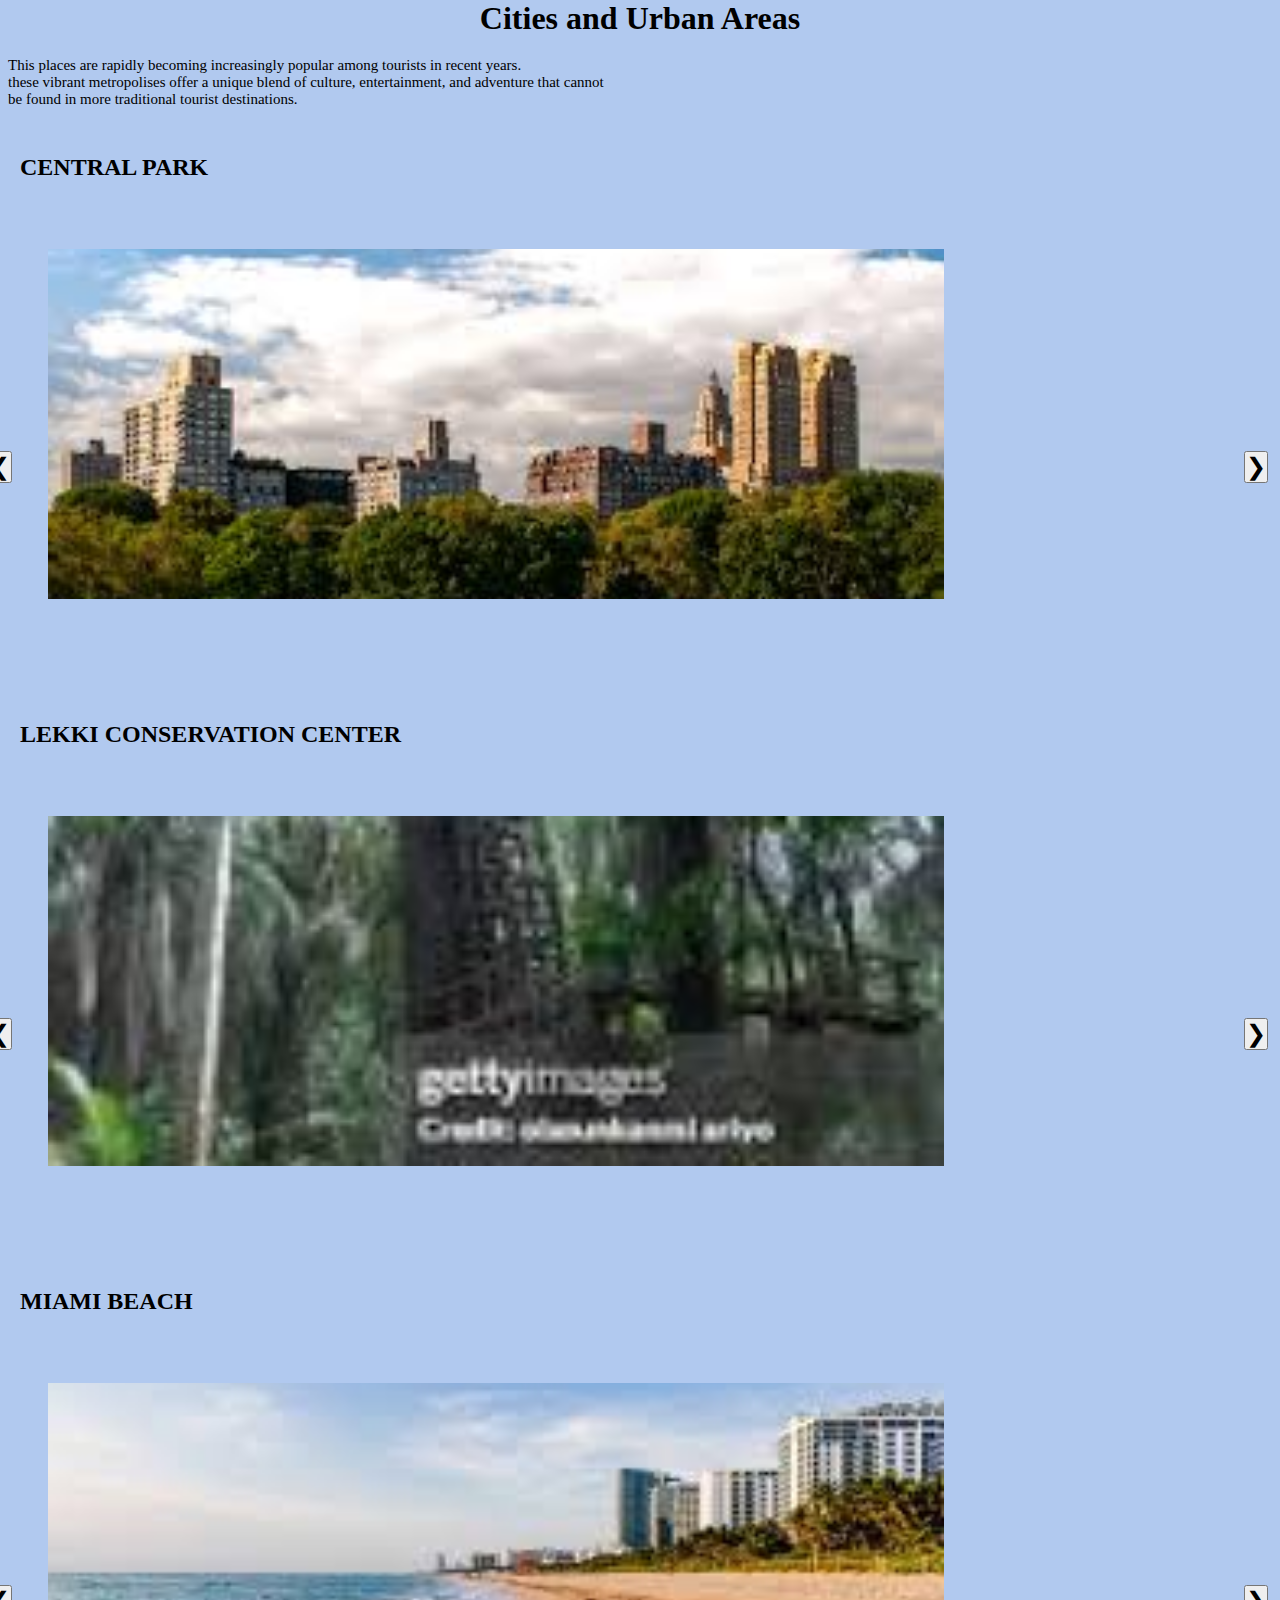
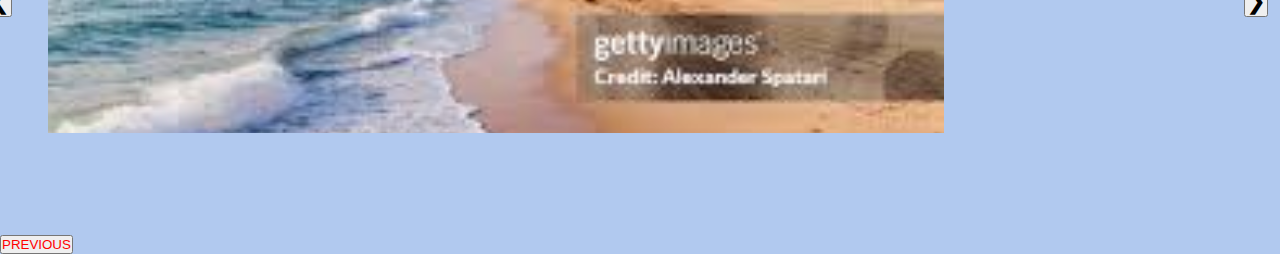
==== cities and urban destinations.html @ a87ef9c6 "committed" ====
<!DOCTYPE html>
<html lang="en">
<head>
    <meta charset="UTF-8">
    <meta name="viewport" content="width=device-width, initial-scale=1.0">
    <title>tour destinations</title>
    <link rel="stylesheet" href="style.css">
</head>
<body class="contat">
    <div class="content">
        <h1>Cities and Urban Areas</h1>
        <p class="city">This places are rapidly becoming increasingly popular among tourists in recent years.<br>
         these vibrant metropolises offer a unique blend of culture, entertainment, and adventure that cannot <br>
         be found in more traditional tourist destinations.</p><br>

            <h2 class="neck">CENTRAL PARK</h2>
        <div class="slideshow">
            <!--Slides here-->
            <button class="prev" onclick="prevSlide()">&#10094;</button>
            <button class="next" onclick="nextSlide()">&#10095;</button>
                <div class="slide" style="background-image: url('images/images2.jpg/central2.jpg/');"></div>
                <div class="slide" style="background-image: url('images/images2.jpg/central\ park.jpg');"></div>
                <div class="slide" style="background-image: url('images/images2.jpg/central3.jpg');"></div>
        </div>
                <h2 class="neck">LEKKI CONSERVATION CENTER</h2>
          <div class="slideshow">
                 <!--Slides here-->
             <button class="prev" onclick="prevSlide()">&#10094;</button>
               <button class="next" onclick="nextSlide()">&#10095;</button>
                      <div class="slide" style="background-image: url('images/images3.jpg/Lekki_Convention_Center.jpg');"></div>  
                      <div class="slide" style="background-image: url('images/images3.jpg/lekki2.jpg');"></div>
                      <div class="slide" style="background-image: url('images/images3.jpg/lekki3.jpg');"></div>
                      <div class="slide" style="background-image: url('images/images3.jpg/lekki4.jpg');"></div>
            </div>
            <h2 class="neck">MIAMI BEACH</h2>
            <div class="slideshow">
                <!--Slide down here-->
                <button class="prev" onclick="prevSlide()">&#10094;</button>
                <button class="next" onclick="nextSlide()">&#10095;</button>
                    <div class="slide" style="background-image: url('images/images5.jpg/miami.jpg');"></div>
                   <div class="slide" style="background-image: url('images/images5.jpg/miami2.jpg');"></div>
                   <div class="slide" style="background-image: url('images/images5.jpg/vice.jpg');"></div>
            </div>
            <section class="section">
                <button class="blur"><a href="natural wonders.html">PREVIOUS</a></button>
            </section>

    </div>   
</body>
</html>
---- style.css ----
*{
    box-sizing: border-box;
    margin: 0;
    padding: 0;
}
body{
    background-color:gainsboro;
}
.header img{
    width: 18%;
    height: 250px;
    flex-direction: row;
}
.header{
    background-color: lightblue;
}
.manual{
    background-color: aliceblue;
    padding: 5px;
}
.place{
    padding: 15px;
    font-size: bold;
    color: goldenrod;
}
.h2{
    font-size: 20px;
    margin: 10px;
}
#par{
    margin: 8px;
    font-size: bold;
}
.foot{
    padding: 15px;
    background-color:lightblue;
}
.track{
    margin: 8px;
    font-size:bold ;
    padding: 20px;
    width: 15rem;
    box-shadow: 0 0 10px;
    margin: 1rem;
    color: black;
}
.box{
    margin: 8px;
    font-size:bold ;
    color: black;
    text-decoration: none;
    padding: 20px;
    width: 15rem;
    box-shadow: 0 0 10px;
    margin: 1rem;
}
.container{
       color: azure;
       text-decoration: none;
       font-size: bold;
       margin: 8px;
       display: flex;
       justify-content: center;
       margin-top: 20px;
       max-width: 88rem;
}
.but{
    color:red;
    text-decoration: none;
}
.city{
    margin: 8px;
    font-size: medium;
    font-size: 15px;
}
.park{
    width: 50%;
    border-radius: 0;
}
.center{
    width: 50%;
    border-radius: 0;
}
.tour{
    background-color: #adb4a6;
}
.contat{
    color: black;
    background-color: #B1C9EF;
}
.villa{
    margin: 8px;
    font-size: medium;
    font-size: 15px;
    font-size: 12px;
}
.sec{
    font-size: 15px;
    margin: 8px;
}
.slideshow{
    position: relative;
    width: 100%;
    height: 500px;
    overflow: hidden;
}
.slide{
    position: absolute;
    top: 0;
    left: 0;
    width: 70%;
    height: 70%;
    margin: 3rem;
    background-size: cover;
    background-position: center;
    animation: slideshow 12s infinite;
}
@keyframes slideshow{
    0%{
        opacity: 1;
    }
    25%{
        opacity: 0;
    }
    50%{
        opacity: 1;
    }
    75%{
        opacity: 0;
    }
    100%{
        opacity: 1;
    }
}
.slideshow .slide:nth-child(1){
       animation-delay: 0s;
}
.slideshow .slide:nth-child(2){
    animation-delay: 4s;
}
.slideshow .slide:nth-child(3){
    animation-delay: 8s;
}
.prev, .next{
    position: absolute;
    top: 50%;
    transform: translateX(-50%);
    font-size: 24px;
    cursor: pointer;
}
.prev{
    left: 0;
}
.next{
    right: 0;
}
.neck{
    margin: 20px;
}
.section,.blur a{
    color:red;
    text-decoration: none;
}
/*add more animation delays for additional slides */
.body{
    font-family: Arial, sans-serif;
    background-color: #3e8e41;
}
.contain{
     max-width: 600px;
     margin: 40px auto;
     padding: 20px;
     background-color: #fff;
     border: 1px solid #ddd;
     box-shadow: 0 0 10px rgba(0, 0, 0, 0.1) ;
}
h1{
    text-align: center;
    margin-bottom: 20px;
}
form{
   margin-top: 20px;
}
label{
    display: block;
    margin-bottom: 10px;
}
input, select, textarea{
    width: 100%;
    padding: 10px;
    margin-bottom: 20px;
    border: 1px solid #ccc;
}
button[type="submit"]{
    background-color: #4CAF50;
    color: #fff;
    padding: 10px 20px;
    border: none;
    border-radius: 5px;
    cursor: pointer;
}
button[type="submit"]:hover{
     background-color: #3e8e41;
}
.phat{
    padding: 40px;
}
.button a{
    text-decoration: none;
    color: #3e8e41;
}
.cat{
    text-decoration: none;
    color: #3e8e41;
}
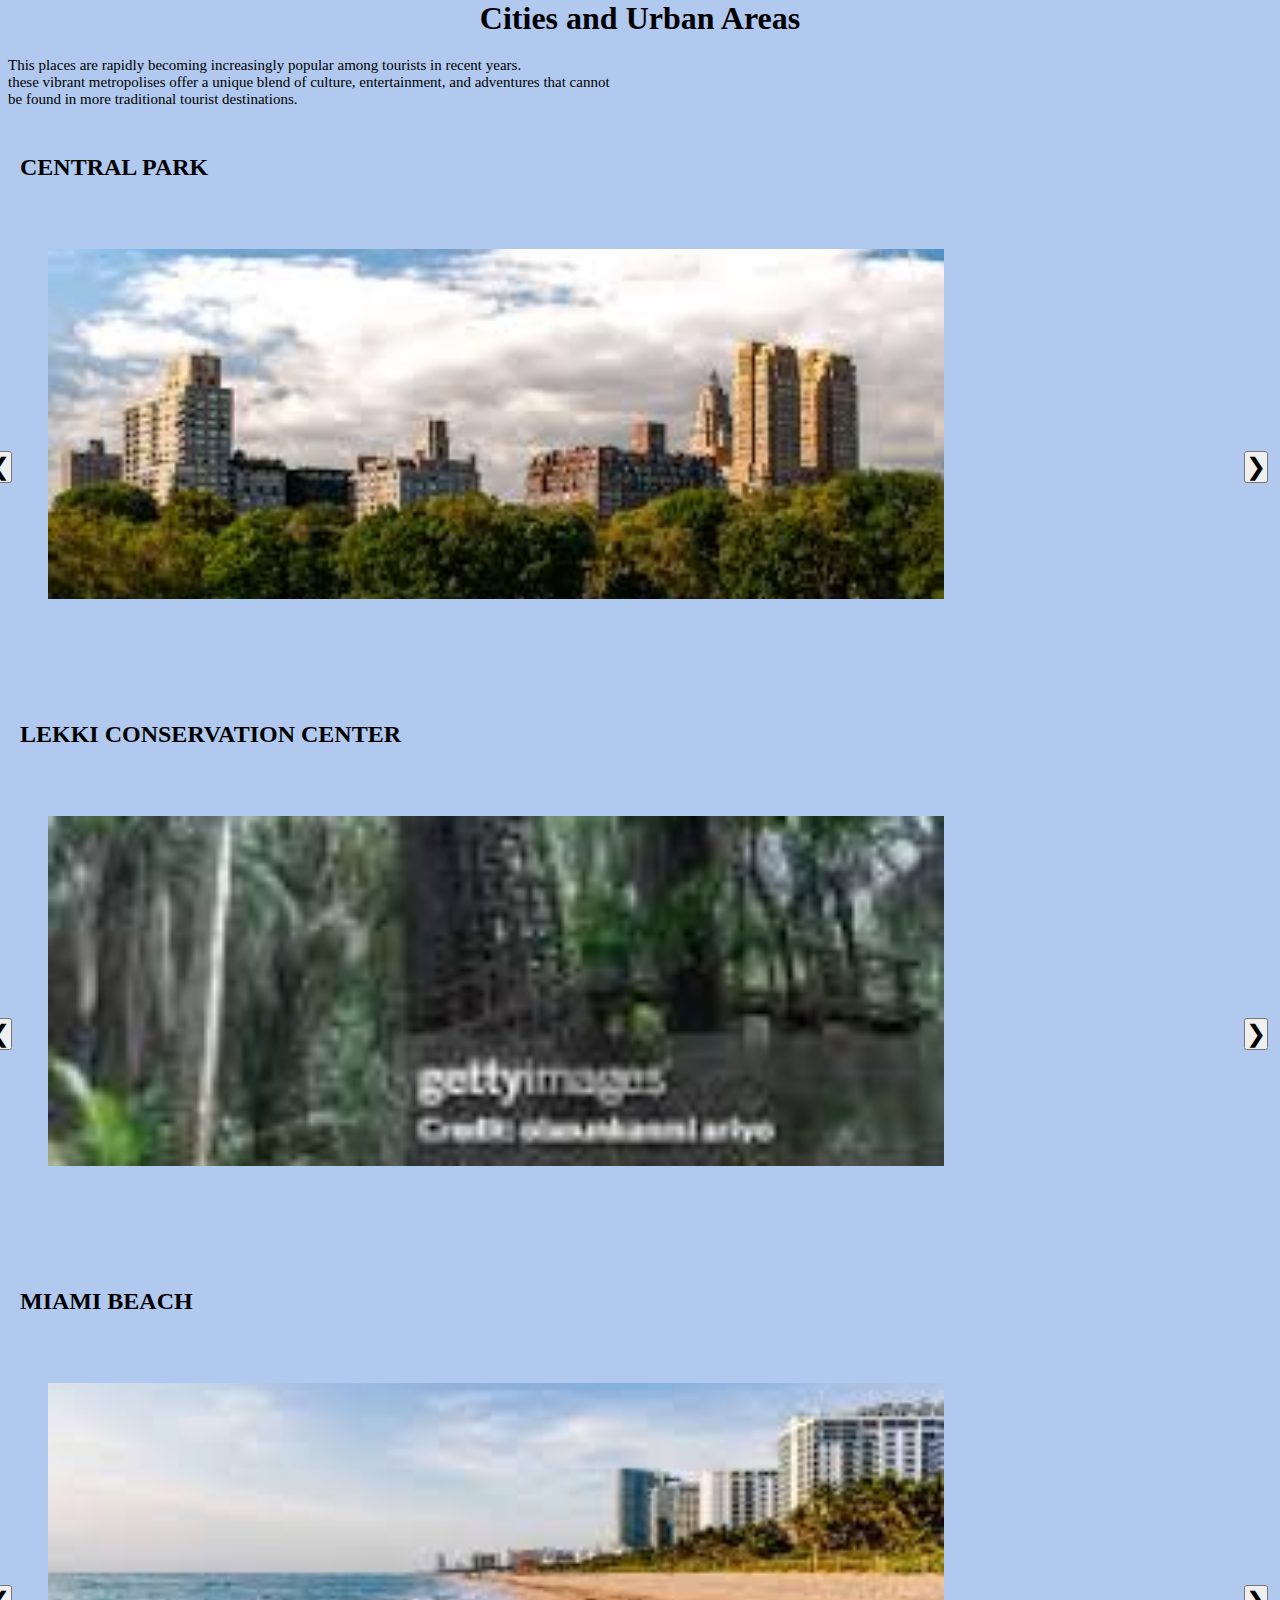
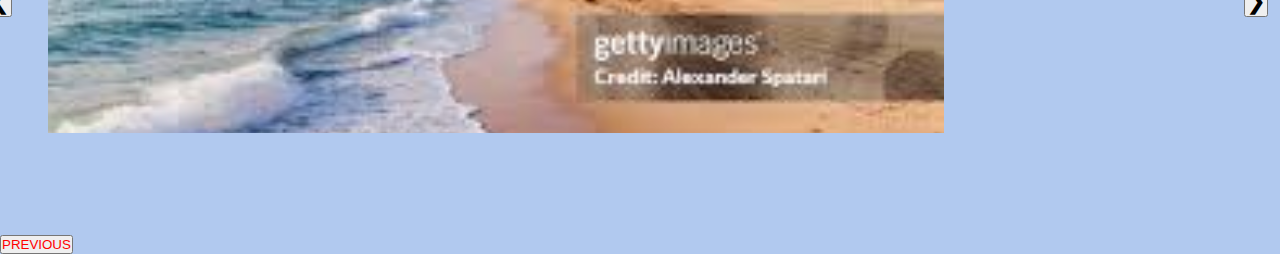
==== commit 6f372f01: "project update in progress" ====
--- a/cities and urban destinations.html
+++ b/cities and urban destinations.html
@@ -10,7 +10,7 @@
     <div class="content">
         <h1>Cities and Urban Areas</h1>
         <p class="city">This places are rapidly becoming increasingly popular among tourists in recent years.<br>
-         these vibrant metropolises offer a unique blend of culture, entertainment, and adventure that cannot <br>
+         these vibrant metropolises offer a unique blend of culture, entertainment, and adventures that cannot <br>
          be found in more traditional tourist destinations.</p><br>
 
             <h2 class="neck">CENTRAL PARK</h2>
--- a/style.css
+++ b/style.css
@@ -5,9 +5,10 @@
 }
 body{
     background-color:gainsboro;
+    flex-wrap: wrap;
 }
 .header img{
-    width: 18%;
+    width: 19.8%;
     height: 250px;
     flex-direction: row;
 }
@@ -34,6 +35,12 @@
 .foot{
     padding: 15px;
     background-color:lightblue;
+    margin-top: 20px;
+    text-align: center;
+    color: #000000;
+}
+.foot a{
+    text-decoration: none;
 }
 .track{
     margin: 8px;
@@ -67,6 +74,7 @@
 .but{
     color:red;
     text-decoration: none;
+    padding: 2rem;
 }
 .city{
     margin: 8px;
@@ -95,6 +103,7 @@
     font-size: 12px;
 }
 .sec{
+    background-color: aliceblue;
     font-size: 15px;
     margin: 8px;
 }
@@ -208,8 +217,25 @@
 .button a{
     text-decoration: none;
     color: #3e8e41;
+    padding: 1rem;
 }
 .cat{
     text-decoration: none;
     color: #3e8e41;
 }
+@media (max-width:700px) {
+    .container{
+        width: 100%;
+        margin: 0;
+        border-radius: 0;
+        padding: 0;
+    }
+    img{
+        border-radius: 0;
+    }
+    *{
+        margin: 10px;
+    }
+    
+}
+
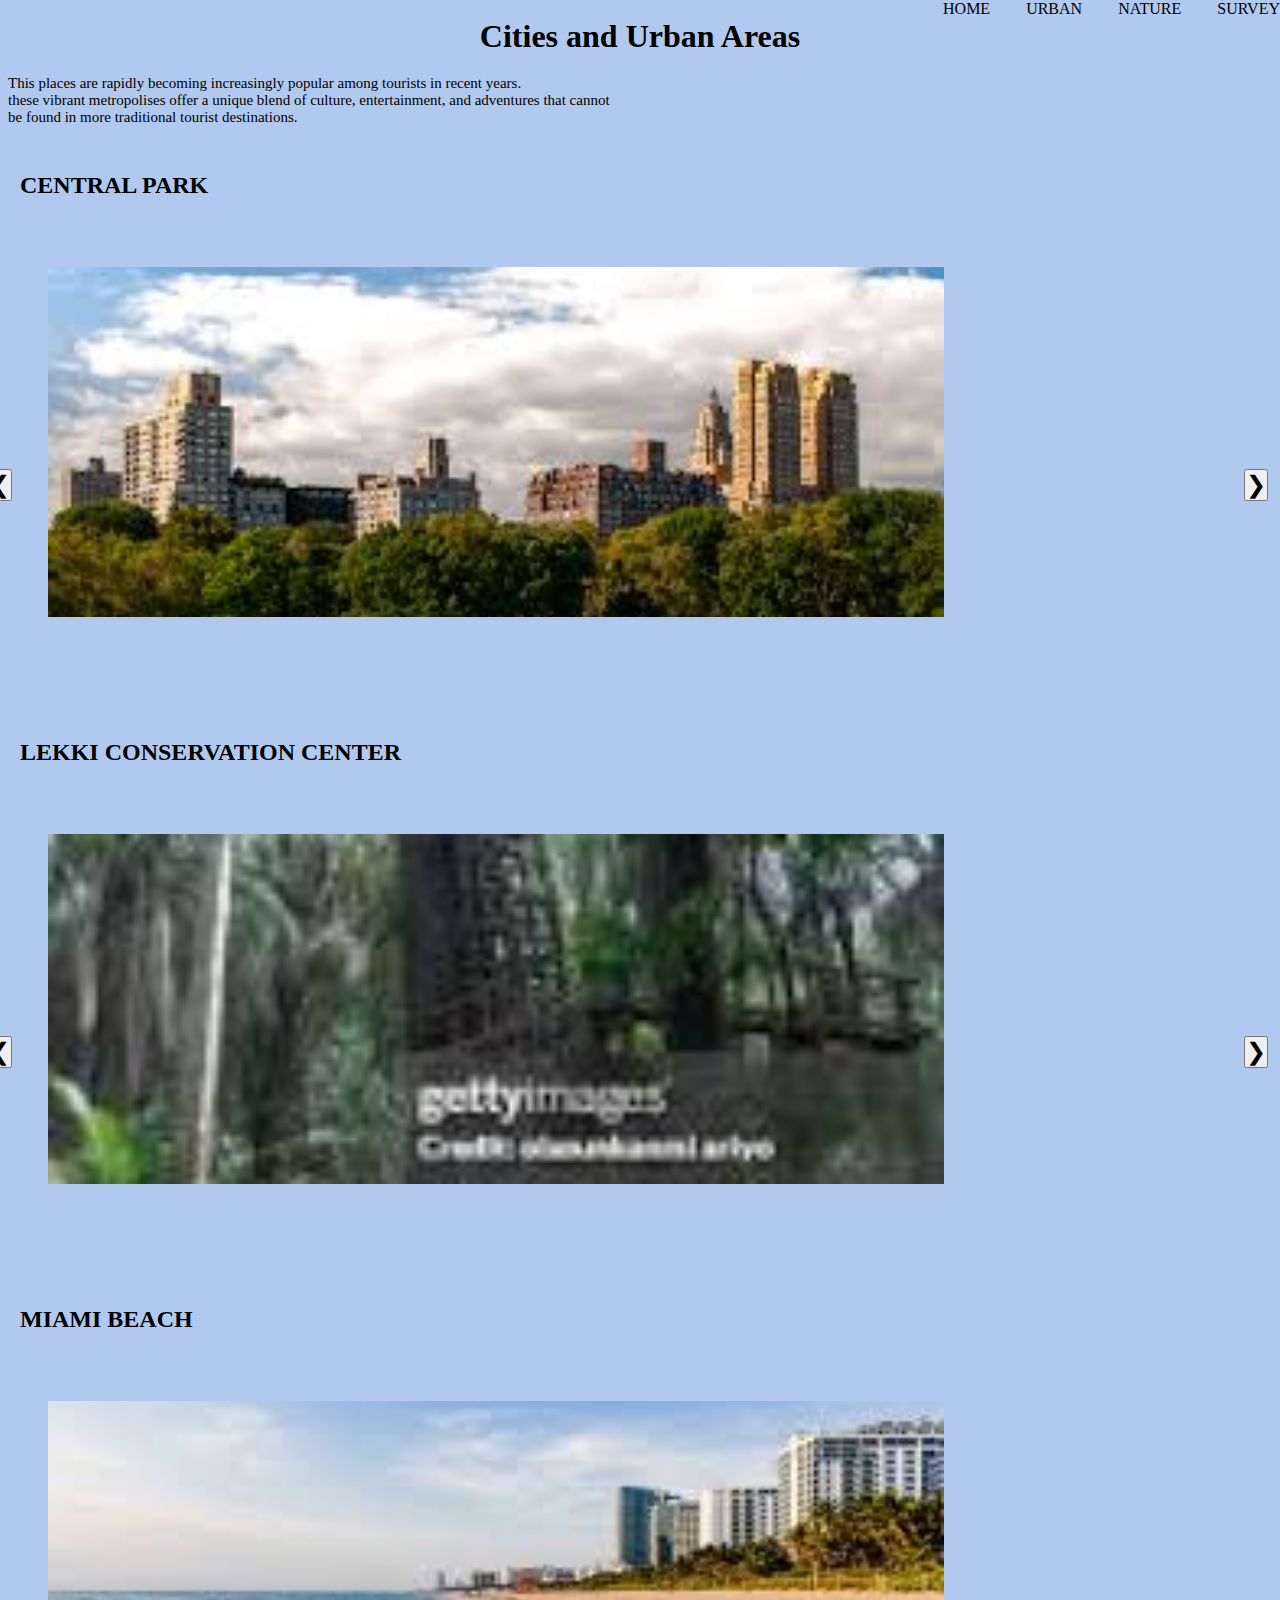
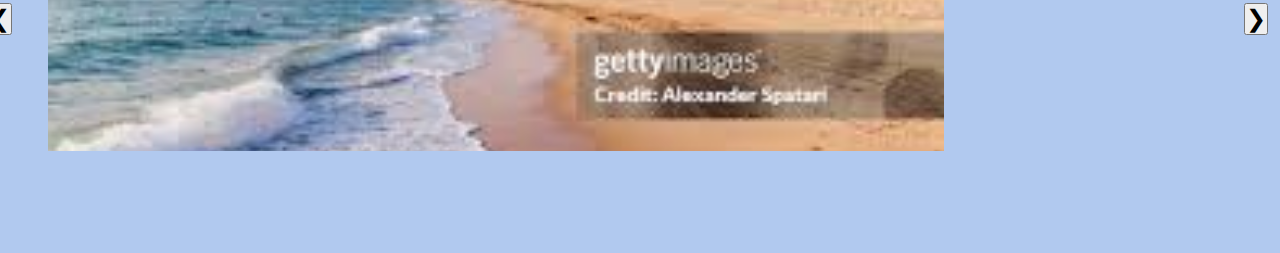
==== commit 9b871467: "project underway" ====
--- a/cities and urban destinations.html
+++ b/cities and urban destinations.html
@@ -7,6 +7,24 @@
     <link rel="stylesheet" href="style.css">
 </head>
 <body class="contat">
+    <header class="second header">
+        <nav>
+            <ul>
+                <li>
+                    <a href="index.html">HOME</a>
+                </li>
+                <li>
+                    <a href="cities and urban destinations.html">URBAN</a>
+                </li>
+                <li>
+                    <a href="natural wonders.html">NATURE</a>
+                </li>
+                <li>
+                    <a href="survey form.html">SURVEY</a>
+                </li>
+            </ul>
+        </nav>
+    </header>
     <div class="content">
         <h1>Cities and Urban Areas</h1>
         <p class="city">This places are rapidly becoming increasingly popular among tourists in recent years.<br>
@@ -41,9 +59,6 @@
                    <div class="slide" style="background-image: url('images/images5.jpg/miami2.jpg');"></div>
                    <div class="slide" style="background-image: url('images/images5.jpg/vice.jpg');"></div>
             </div>
-            <section class="section">
-                <button class="blur"><a href="natural wonders.html">PREVIOUS</a></button>
-            </section>
 
     </div>   
 </body>
--- a/style.css
+++ b/style.css
@@ -12,8 +12,35 @@
     height: 250px;
     flex-direction: row;
 }
-.header{
+/*header{
     background-color: lightblue;
+}*/
+.second header{
+    background-color: gray;
+    color: black;
+    padding: 1rem;
+    text-align: center;
+    border-radius: 8px;
+    border: 1px solid ;
+}
+nav ul{
+    list-style-type: none;
+    margin: 0;
+    padding: 0;
+    display: flex;
+    justify-content: right;
+    gap: 1rem;
+
+}
+nav li{
+    margin-left: 20px;
+}
+nav a{
+    color: black;
+    text-decoration: none;
+}
+nav a:hover{
+    color: black;
 }
 .manual{
     background-color: aliceblue;
@@ -28,7 +55,7 @@
     font-size: 20px;
     margin: 10px;
 }
-#par{
+#para{
     margin: 8px;
     font-size: bold;
 }
@@ -70,6 +97,7 @@
        justify-content: center;
        margin-top: 20px;
        max-width: 88rem;
+       flex-direction: row;
 }
 .but{
     color:red;
@@ -166,7 +194,7 @@
 .neck{
     margin: 20px;
 }
-.section,.blur a{
+.section, .blur a{
     color:red;
     text-decoration: none;
 }
@@ -217,7 +245,7 @@
 .button a{
     text-decoration: none;
     color: #3e8e41;
-    padding: 1rem;
+    padding: 0.5rem;
 }
 .cat{
     text-decoration: none;
@@ -236,6 +264,9 @@
     *{
         margin: 10px;
     }
+    .container{
+        flex-direction: column;
+    }
     
 }
 
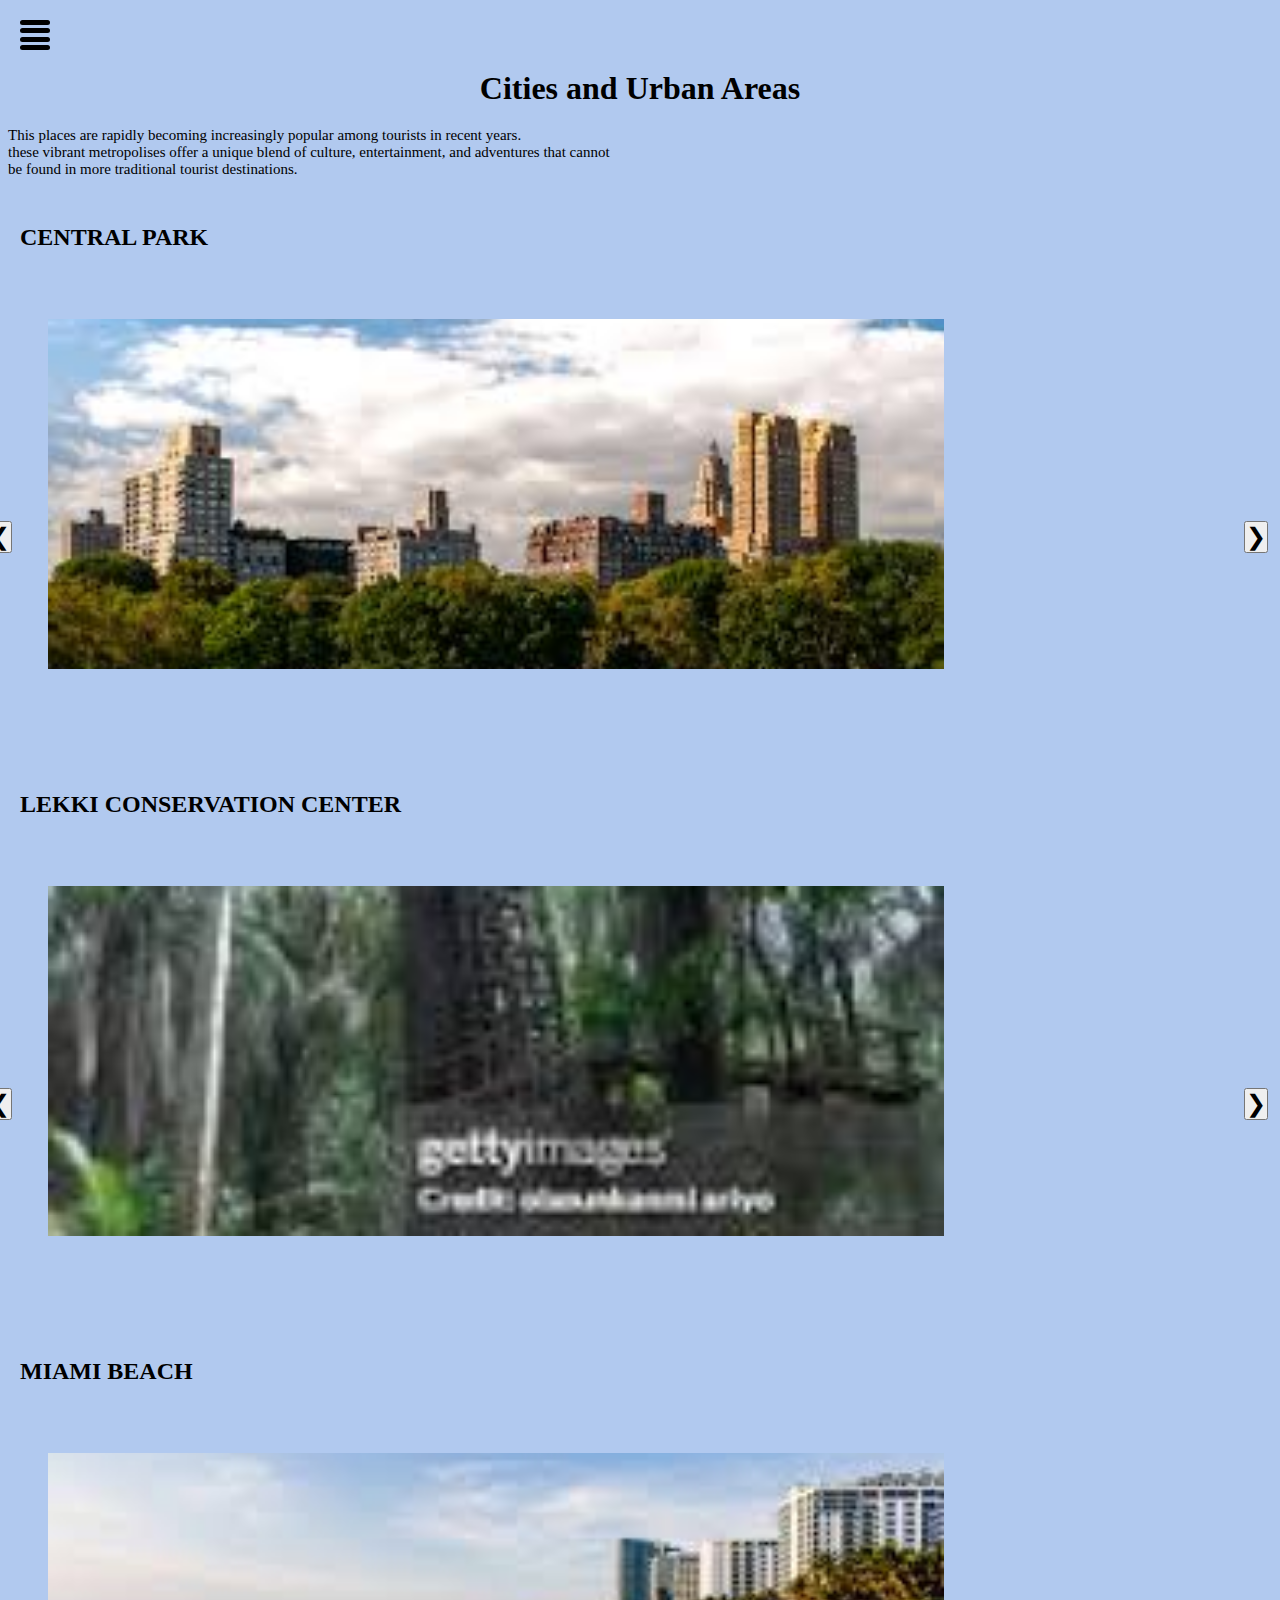
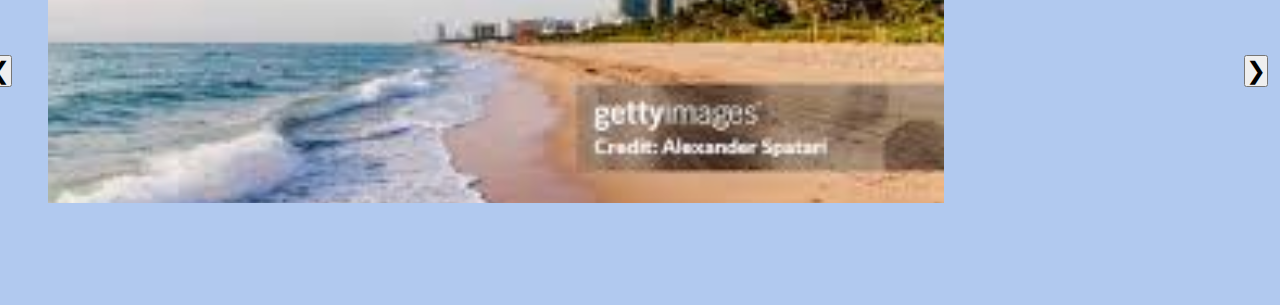
==== commit 5e282707: "resolving reoccuring issues" ====
--- a/cities and urban destinations.html
+++ b/cities and urban destinations.html
@@ -9,21 +9,23 @@
 <body class="contat">
     <header class="second header">
         <nav>
-            <ul>
-                <li>
-                    <a href="index.html">HOME</a>
-                </li>
-                <li>
-                    <a href="cities and urban destinations.html">URBAN</a>
-                </li>
-                <li>
-                    <a href="natural wonders.html">NATURE</a>
-                </li>
-                <li>
-                    <a href="survey form.html">SURVEY</a>
-                </li>
-            </ul>
-        </nav>
+            <!-- Hamburger Icon (4 lines) -->
+           <div class="hamburger" onclick="toggleMenu()">
+                <div class="line"></div>
+                <div class="line"></div>
+                <div class="line"></div>
+                <div class="line"></div>
+           </div>
+      </nav>
+             <!-- Hidden Navigation Menu inside <nav> -->
+               <nav id="hiddenNav" class="hidden-nav">
+                   <ul>
+                     <li><a href="index.html">HOME</a></li>
+                     <li><a href="cities and urban destinations.html">URBAN</a></li>
+                     <li><a href="natural wonders.html">NATURE</a></li>
+                     <li><a href="survey form.html">SURVEY</a></li>
+                   </ul>
+               </nav>
     </header>
     <div class="content">
         <h1>Cities and Urban Areas</h1>
@@ -41,9 +43,9 @@
                 <div class="slide" style="background-image: url('images/images2.jpg/central3.jpg');"></div>
         </div>
                 <h2 class="neck">LEKKI CONSERVATION CENTER</h2>
-          <div class="slideshow">
+            <div class="slideshow">
                  <!--Slides here-->
-             <button class="prev" onclick="prevSlide()">&#10094;</button>
+               <button class="prev" onclick="prevSlide()">&#10094;</button>
                <button class="next" onclick="nextSlide()">&#10095;</button>
                       <div class="slide" style="background-image: url('images/images3.jpg/Lekki_Convention_Center.jpg');"></div>  
                       <div class="slide" style="background-image: url('images/images3.jpg/lekki2.jpg');"></div>
--- a/style.css
+++ b/style.css
@@ -9,7 +9,7 @@
 }
 .header img{
     width: 19.8%;
-    height: 250px;
+    height: 230px;
     flex-direction: row;
 }
 /*header{
@@ -30,6 +30,7 @@
     display: flex;
     justify-content: right;
     gap: 1rem;
+    text-decoration: none;
 
 }
 nav li{
@@ -201,7 +202,7 @@
 /*add more animation delays for additional slides */
 .body{
     font-family: Arial, sans-serif;
-    background-color: #3e8e41;
+    background-color: aliceblue;
 }
 .contain{
      max-width: 600px;
@@ -267,6 +268,57 @@
     .container{
         flex-direction: column;
     }
-    
+    .second header, nav ul, nav li, nav a{
+        flex-direction: column;
+    }
+    .hamburger, .line, .hidden-nav, .hidden-nav ul, .hidden-nav ul li, .hidden-nav ul li a, .show-nav{
+        flex-direction: column;
+        flex-wrap: wrap;
+    }
+}
+.hamburger {
+    width: 30px;
+    height: 30px;
+    display: flex;
+    flex-direction: column;
+    justify-content: space-between;
+    cursor: pointer;
+    margin: 20px;
+}
+.line {
+    height: 5px;
+    background-color: black;
+    border-radius: 5px;
+}
+.hidden-nav {
+    display: none;
+    position: absolute;
+    top: 60px;
+    left: 0;
+    width: 100%;
+    background-color: #333;
+    color: white;
+    padding: 20px;
+    box-sizing: border-box;
+}
+.hidden-nav ul {
+    list-style-type: none;
+    padding: 0;
 }
 
+.hidden-nav ul li {
+    margin: 10px 0;
+}
+.hidden-nav ul li a {
+    color: white;
+    text-decoration: none;
+    font-size: 18px;
+}
+.hidden-nav ul li a:hover {
+    text-decoration: underline;
+}
+.show-nav {
+    display: flex;
+}
+
+
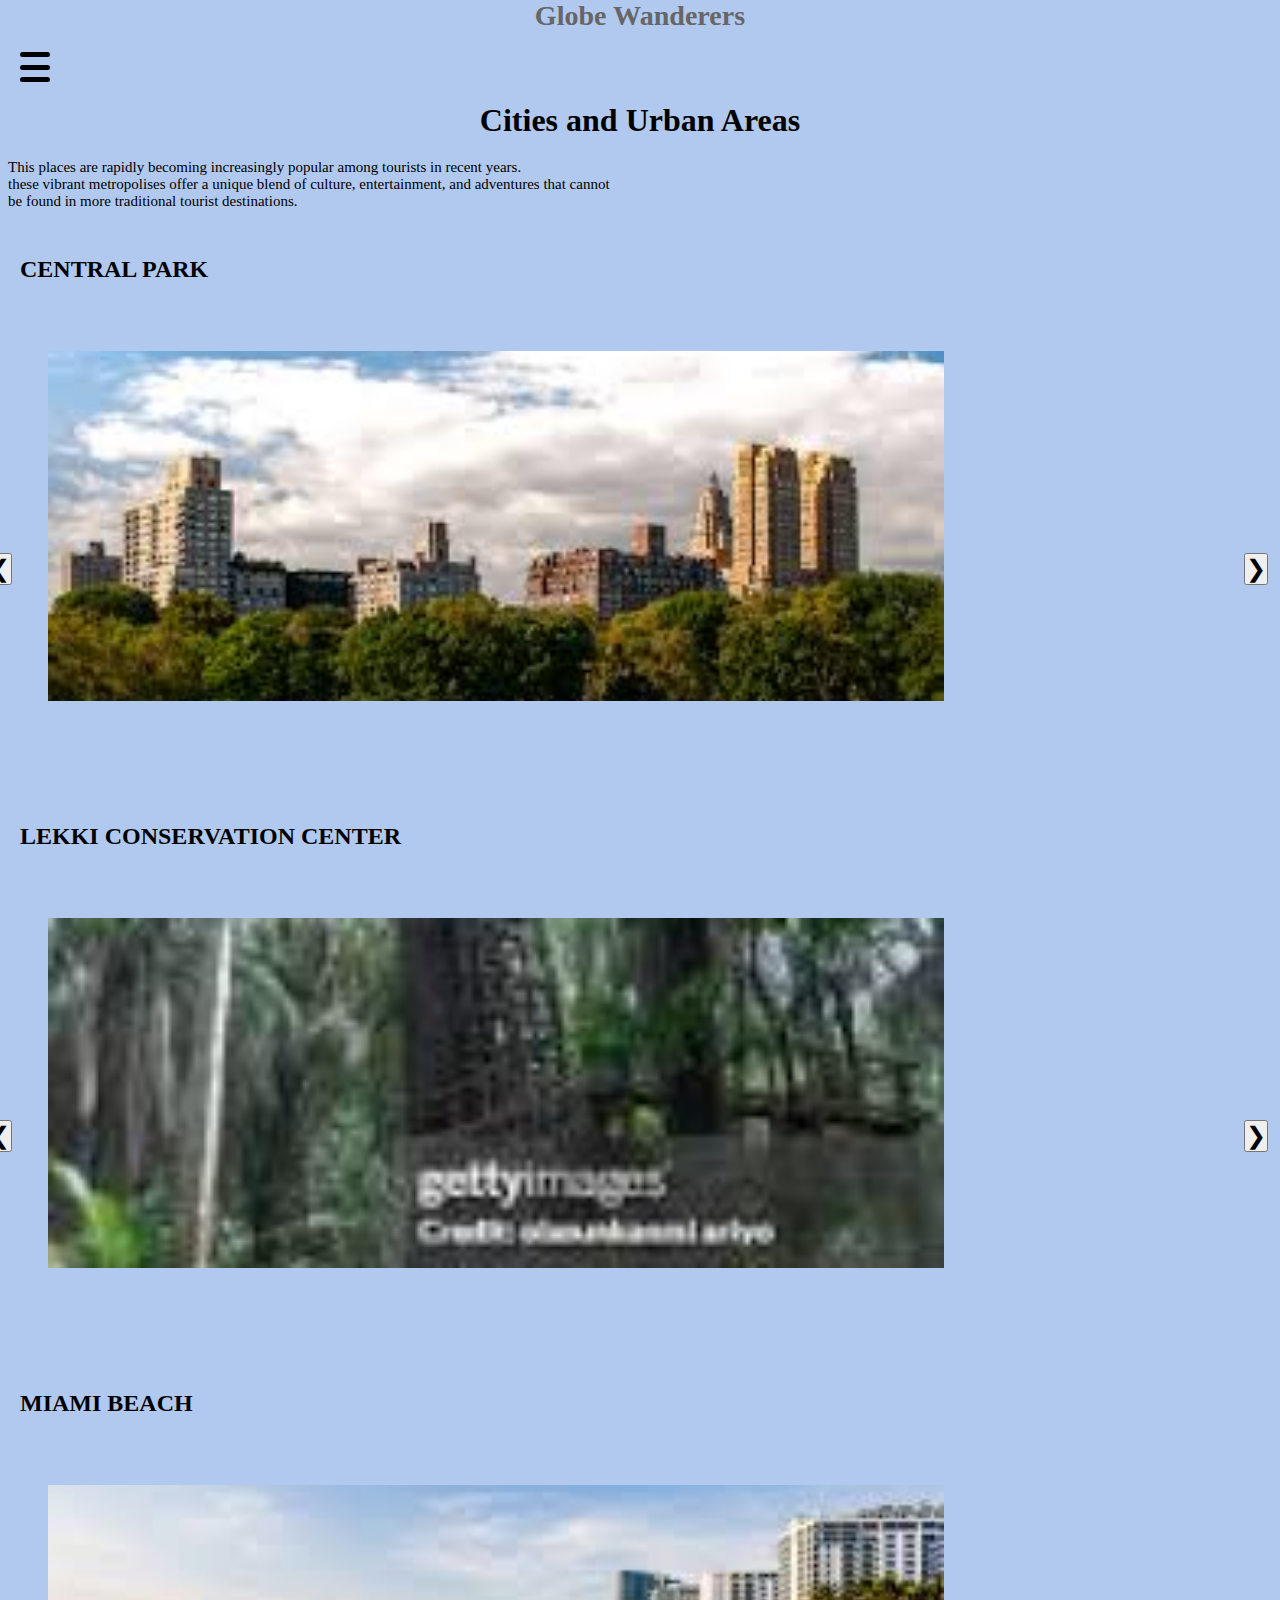
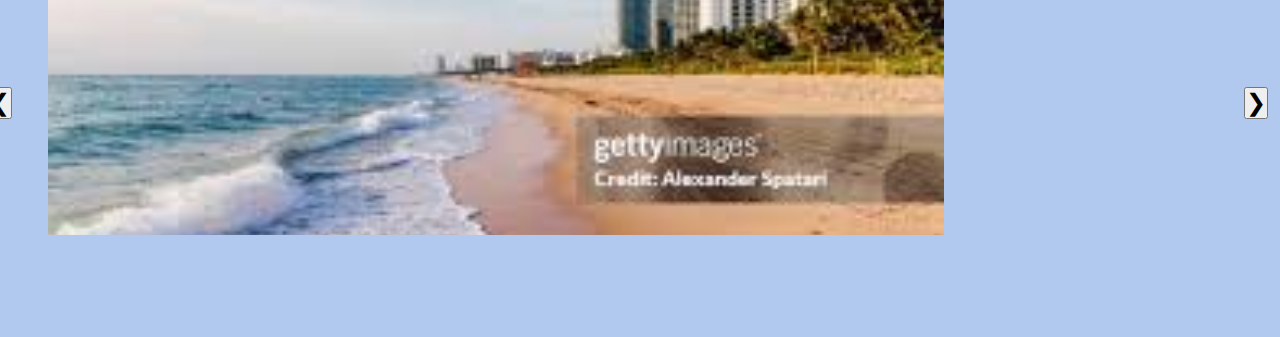
==== commit eff2ccac: "resolution incomplete" ====
--- a/cities and urban destinations.html
+++ b/cities and urban destinations.html
@@ -3,15 +3,17 @@
 <head>
     <meta charset="UTF-8">
     <meta name="viewport" content="width=device-width, initial-scale=1.0">
-    <title>tour destinations</title>
+    <title>PicturePerfect</title>
     <link rel="stylesheet" href="style.css">
 </head>
 <body class="contat">
     <header class="second header">
         <nav>
-            <!-- Hamburger Icon (4 lines) -->
+            <div class="title">
+                <h3>Globe Wanderers</h3>
+            </div>
+            <!-- Hamburger Icon (3 lines) -->
            <div class="hamburger" onclick="toggleMenu()">
-                <div class="line"></div>
                 <div class="line"></div>
                 <div class="line"></div>
                 <div class="line"></div>
@@ -20,10 +22,10 @@
              <!-- Hidden Navigation Menu inside <nav> -->
                <nav id="hiddenNav" class="hidden-nav">
                    <ul>
-                     <li><a href="index.html">HOME</a></li>
-                     <li><a href="cities and urban destinations.html">URBAN</a></li>
-                     <li><a href="natural wonders.html">NATURE</a></li>
-                     <li><a href="survey form.html">SURVEY</a></li>
+                     <li><a href="index.html">Home</a></li>
+                     <li><a href="cities and urban destinations.html">Urban</a></li>
+                     <li><a href="natural wonders.html">Nature</a></li>
+                     <li><a href="survey form.html">Survey</a></li>
                    </ul>
                </nav>
     </header>
@@ -63,5 +65,6 @@
             </div>
 
     </div>   
+    <script src="slate.js"></script>
 </body>
 </html> --- a/style.css
+++ b/style.css
@@ -18,9 +18,10 @@
 .second header{
     background-color: gray;
     color: black;
-    padding: 1rem;
+    padding: 5px;
+    margin: 10px 0;
     text-align: center;
-    border-radius: 8px;
+    border-radius: 2px;
     border: 1px solid ;
 }
 nav ul{
@@ -50,7 +51,15 @@
 .place{
     padding: 15px;
     font-size: bold;
-    color: goldenrod;
+    color: black;
+}
+.title{
+    font-size: x-large;
+    font-weight: bold;
+    margin-bottom: 10px;
+    color: #666;
+    justify-content: center;
+    display: flex;
 }
 .h2{
     font-size: 20px;
@@ -275,8 +284,11 @@
         flex-direction: column;
         flex-wrap: wrap;
     }
-}
-.hamburger {
+    .title{
+        flex-direction: column;
+    }
+}
+.hamburger{
     width: 30px;
     height: 30px;
     display: flex;
@@ -322,3 +334,4 @@
 }
 
 
+
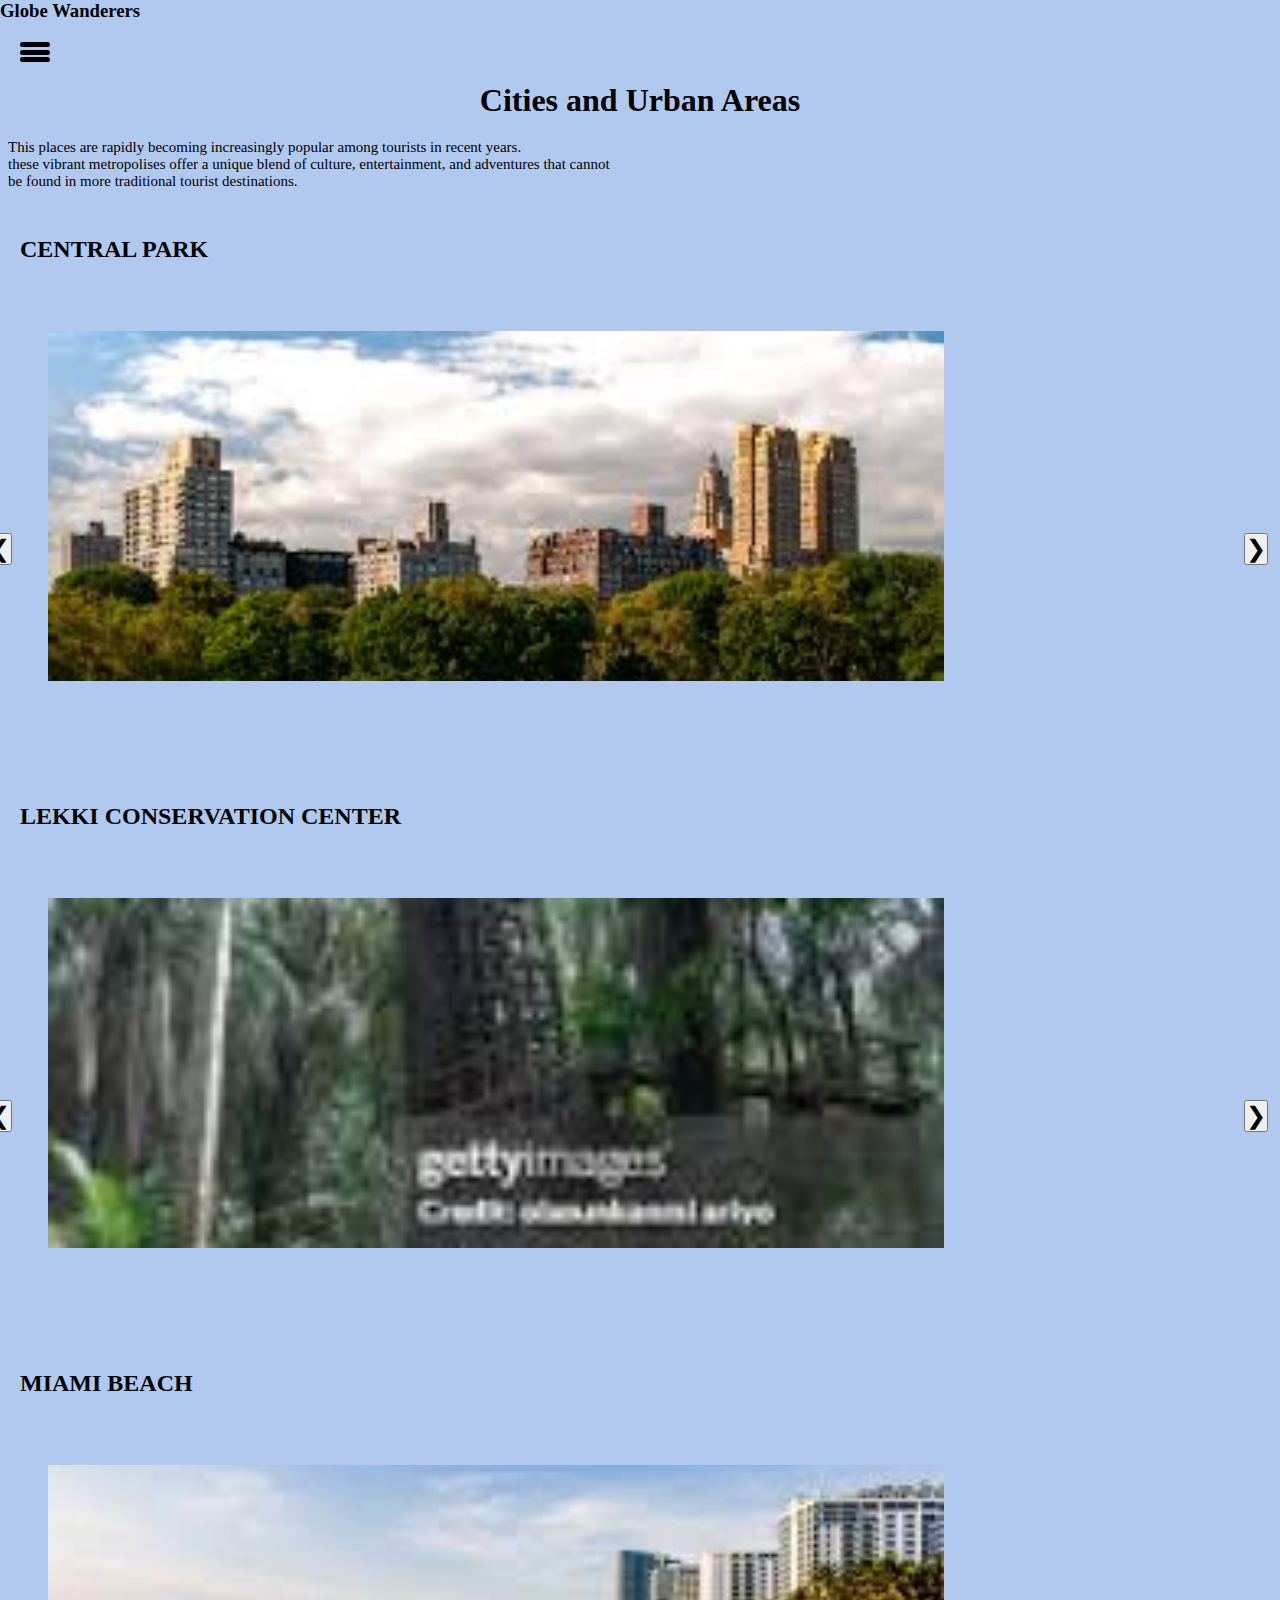
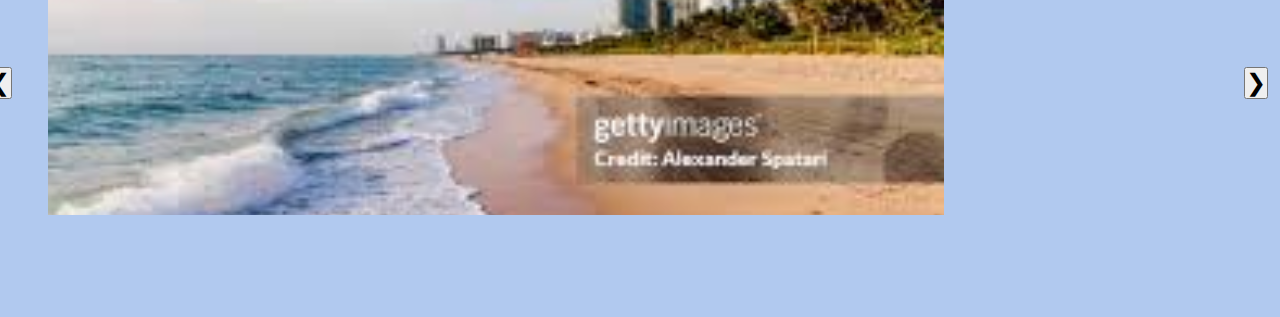
==== commit 3ff814b2: "updated" ====
--- a/cities and urban destinations.html
+++ b/cities and urban destinations.html
@@ -22,10 +22,18 @@
              <!-- Hidden Navigation Menu inside <nav> -->
                <nav id="hiddenNav" class="hidden-nav">
                    <ul>
-                     <li><a href="index.html">Home</a></li>
-                     <li><a href="cities and urban destinations.html">Urban</a></li>
-                     <li><a href="natural wonders.html">Nature</a></li>
-                     <li><a href="survey form.html">Survey</a></li>
+                     <li>
+                        <a href="index.html">Home</a>
+                    </li>
+                     <li>
+                        <a href="cities and urban destinations.html">Urban</a>
+                    </li>
+                     <li>
+                        <a href="natural wonders.html">Nature</a>
+                    </li>
+                     <li>
+                        <a href="survey form.html">Survey</a>
+                    </li>
                    </ul>
                </nav>
     </header>
--- a/style.css
+++ b/style.css
@@ -18,10 +18,10 @@
 .second header{
     background-color: gray;
     color: black;
-    padding: 5px;
-    margin: 10px 0;
+    padding: 1px;
+    margin: 1px 0;
     text-align: center;
-    border-radius: 2px;
+    border-radius: 0.5px;
     border: 1px solid ;
 }
 nav ul{
@@ -53,13 +53,14 @@
     font-size: bold;
     color: black;
 }
-.title{
+#title{
     font-size: x-large;
     font-weight: bold;
-    margin-bottom: 10px;
-    color: #666;
+    margin: 10px;
+    color: black;
     justify-content: center;
     display: flex;
+    text-align: center;
 }
 .h2{
     font-size: 20px;
@@ -290,7 +291,7 @@
 }
 .hamburger{
     width: 30px;
-    height: 30px;
+    height: 20px;
     display: flex;
     flex-direction: column;
     justify-content: space-between;
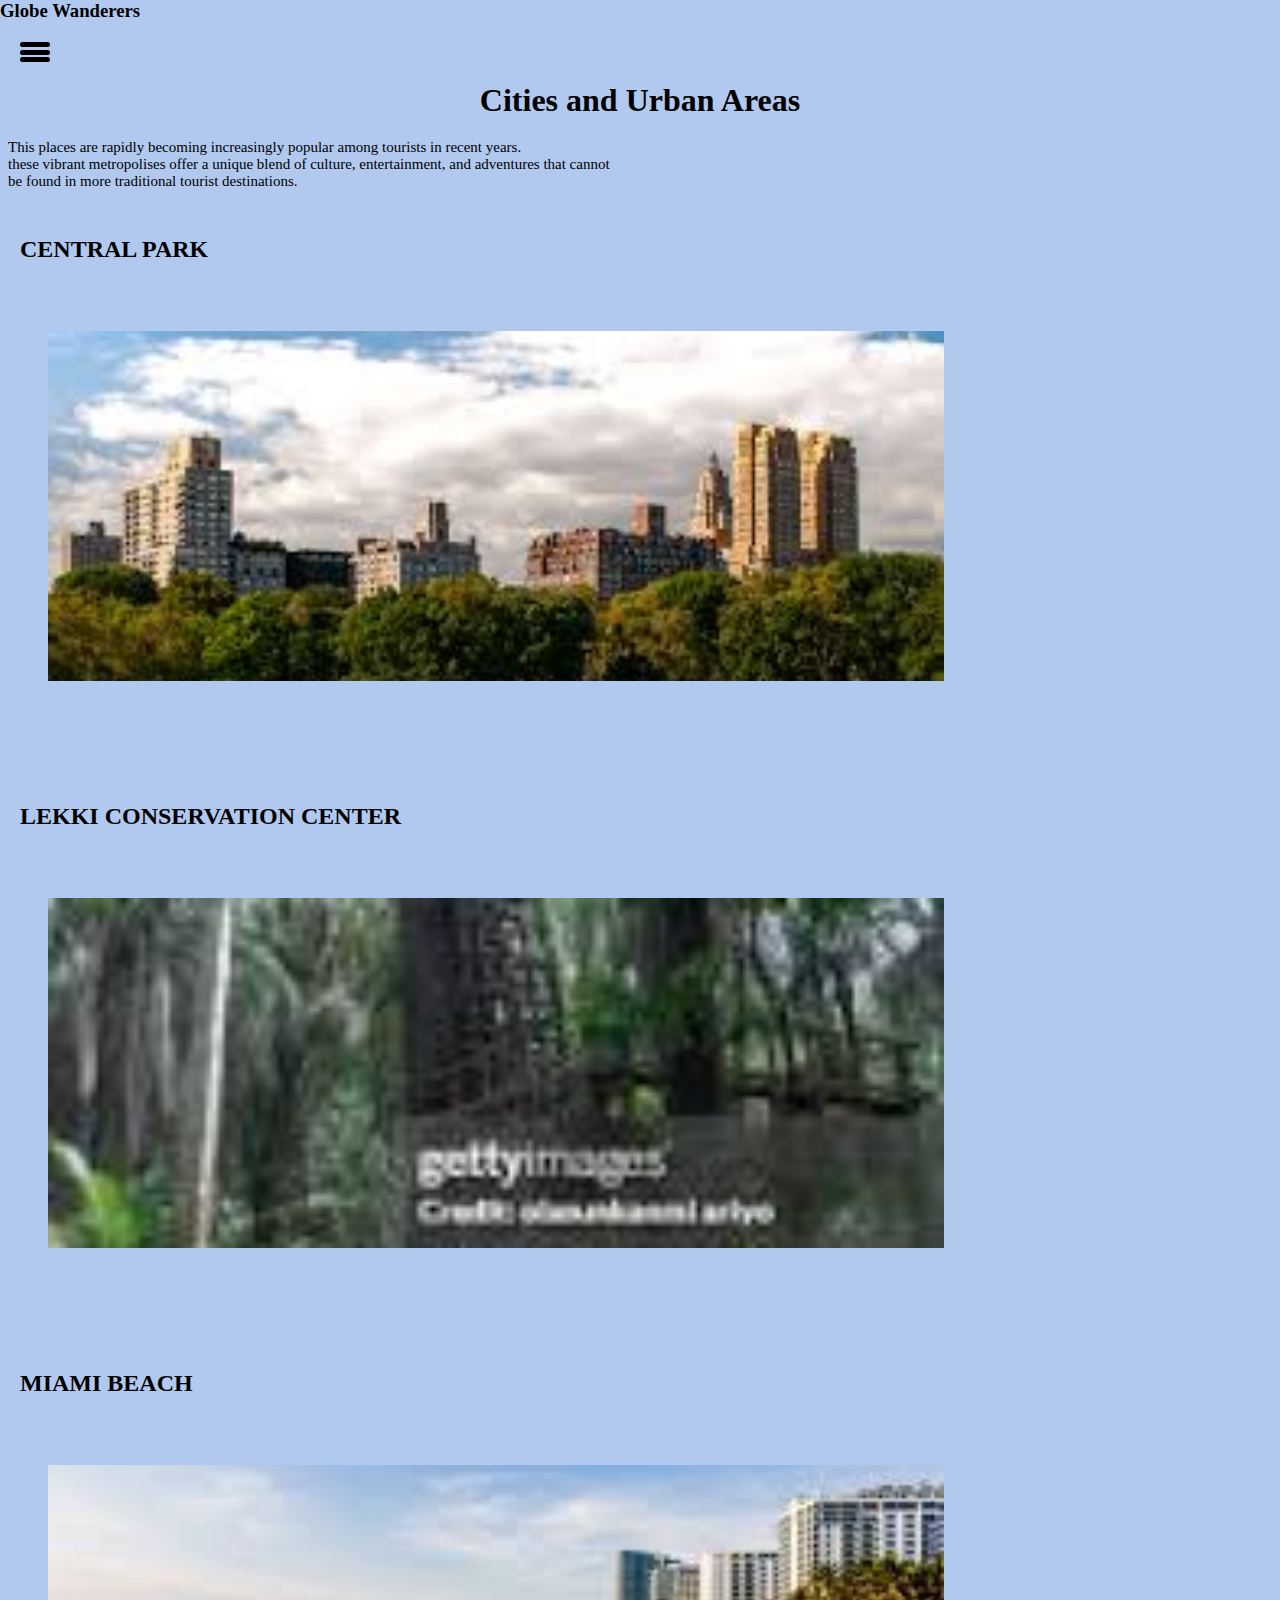
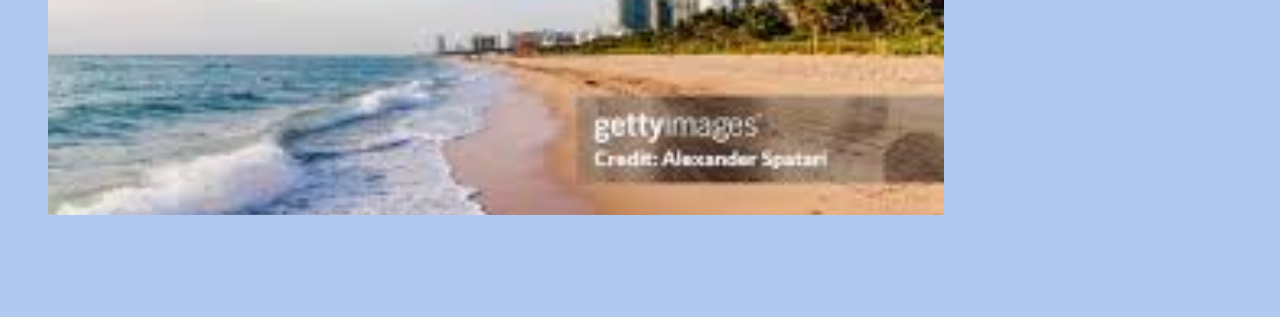
==== commit 65cb2cbd: "improving" ====
--- a/cities and urban destinations.html
+++ b/cities and urban destinations.html
@@ -46,8 +46,8 @@
             <h2 class="neck">CENTRAL PARK</h2>
         <div class="slideshow">
             <!--Slides here-->
-            <button class="prev" onclick="prevSlide()">&#10094;</button>
-            <button class="next" onclick="nextSlide()">&#10095;</button>
+            <!--<button class="prev" onclick="prevSlide()">&#10094;</button>
+            <button class="next" onclick="nextSlide()">&#10095;</button>--> 
                 <div class="slide" style="background-image: url('images/images2.jpg/central2.jpg/');"></div>
                 <div class="slide" style="background-image: url('images/images2.jpg/central\ park.jpg');"></div>
                 <div class="slide" style="background-image: url('images/images2.jpg/central3.jpg');"></div>
@@ -55,8 +55,8 @@
                 <h2 class="neck">LEKKI CONSERVATION CENTER</h2>
             <div class="slideshow">
                  <!--Slides here-->
-               <button class="prev" onclick="prevSlide()">&#10094;</button>
-               <button class="next" onclick="nextSlide()">&#10095;</button>
+              <!--<button class="prev" onclick="prevSlide()">&#10094;</button>
+               <button class="next" onclick="nextSlide()">&#10095;</button>-->
                       <div class="slide" style="background-image: url('images/images3.jpg/Lekki_Convention_Center.jpg');"></div>  
                       <div class="slide" style="background-image: url('images/images3.jpg/lekki2.jpg');"></div>
                       <div class="slide" style="background-image: url('images/images3.jpg/lekki3.jpg');"></div>
@@ -65,8 +65,8 @@
             <h2 class="neck">MIAMI BEACH</h2>
             <div class="slideshow">
                 <!--Slide down here-->
-                <button class="prev" onclick="prevSlide()">&#10094;</button>
-                <button class="next" onclick="nextSlide()">&#10095;</button>
+               <!--<button class="prev" onclick="prevSlide()">&#10094;</button>
+                <button class="next" onclick="nextSlide()">&#10095;</button>--> 
                     <div class="slide" style="background-image: url('images/images5.jpg/miami.jpg');"></div>
                    <div class="slide" style="background-image: url('images/images5.jpg/miami2.jpg');"></div>
                    <div class="slide" style="background-image: url('images/images5.jpg/vice.jpg');"></div>
--- a/style.css
+++ b/style.css
@@ -18,11 +18,12 @@
 .second header{
     background-color: gray;
     color: black;
-    padding: 1px;
-    margin: 1px 0;
     text-align: center;
     border-radius: 0.5px;
     border: 1px solid ;
+    padding: auto;
+    margin: auto;
+    transform :scale(0.8)
 }
 nav ul{
     list-style-type: none;
@@ -71,9 +72,9 @@
     font-size: bold;
 }
 .foot{
-    padding: 15px;
+    padding: 10px;
     background-color:lightblue;
-    margin-top: 20px;
+    margin-top: 15px;
     text-align: center;
     color: #000000;
 }
@@ -240,8 +241,8 @@
     border: 1px solid #ccc;
 }
 button[type="submit"]{
-    background-color: #4CAF50;
-    color: #fff;
+    background-color: #010c01;
+    color: aliceblue;
     padding: 10px 20px;
     border: none;
     border-radius: 5px;
@@ -255,7 +256,7 @@
 }
 .button a{
     text-decoration: none;
-    color: #3e8e41;
+    color: #e00808;
     padding: 0.5rem;
 }
 .cat{
@@ -318,7 +319,6 @@
     list-style-type: none;
     padding: 0;
 }
-
 .hidden-nav ul li {
     margin: 10px 0;
 }
